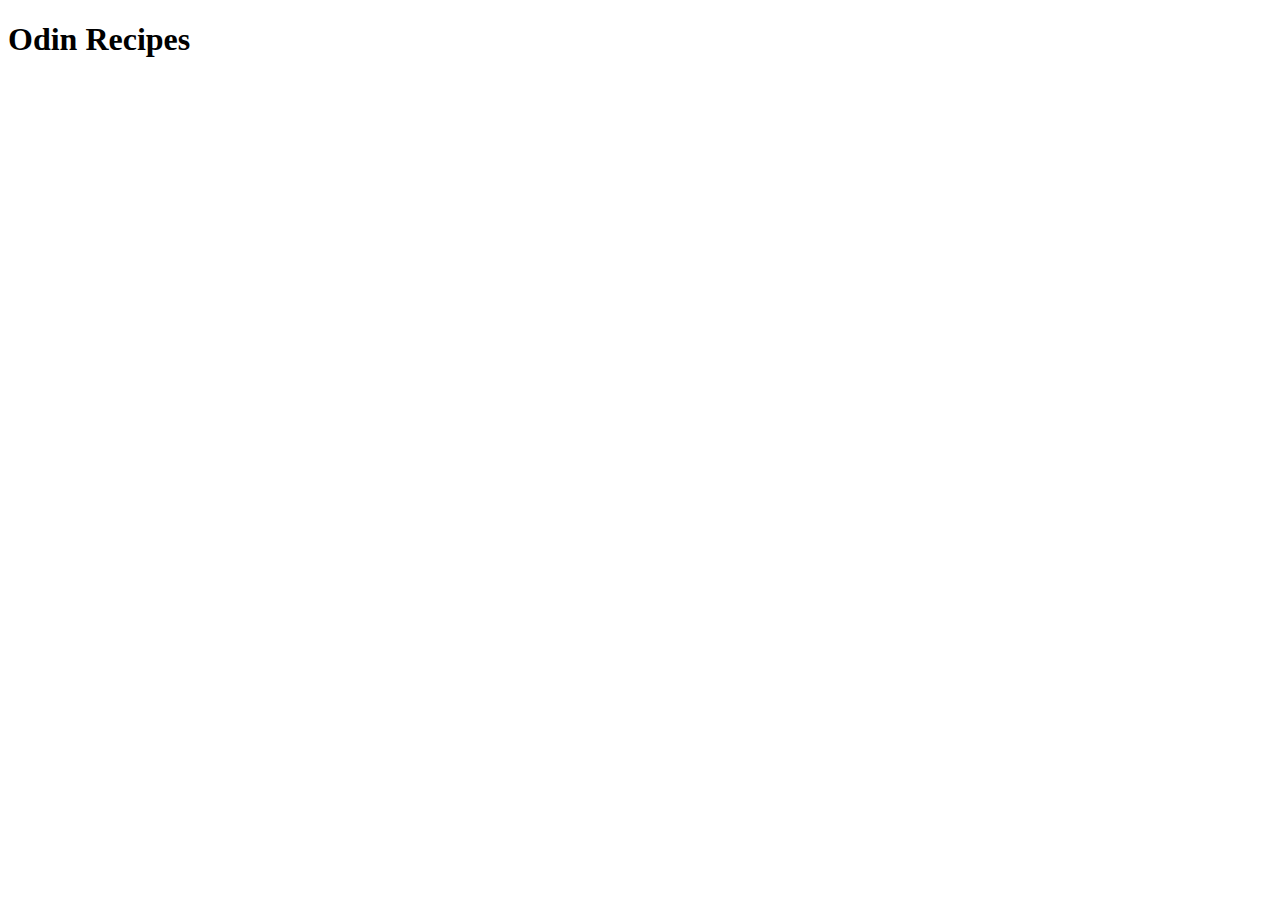
==== index.html @ 069d8fc8 "Add index.html and recipes/tamales.html" ====
<!DOCTYPE html>
<html lang="en">
<head>
    <meta charset="UTF-8">
    <meta http-equiv="X-UA-Compatible" content="IE=edge">
    <meta name="viewport" content="width=device-width, initial-scale=1.0">
    <title>Odin Recipes</title>
</head>
<body>
    <h1>Odin Recipes</h1>
</body>
</html>
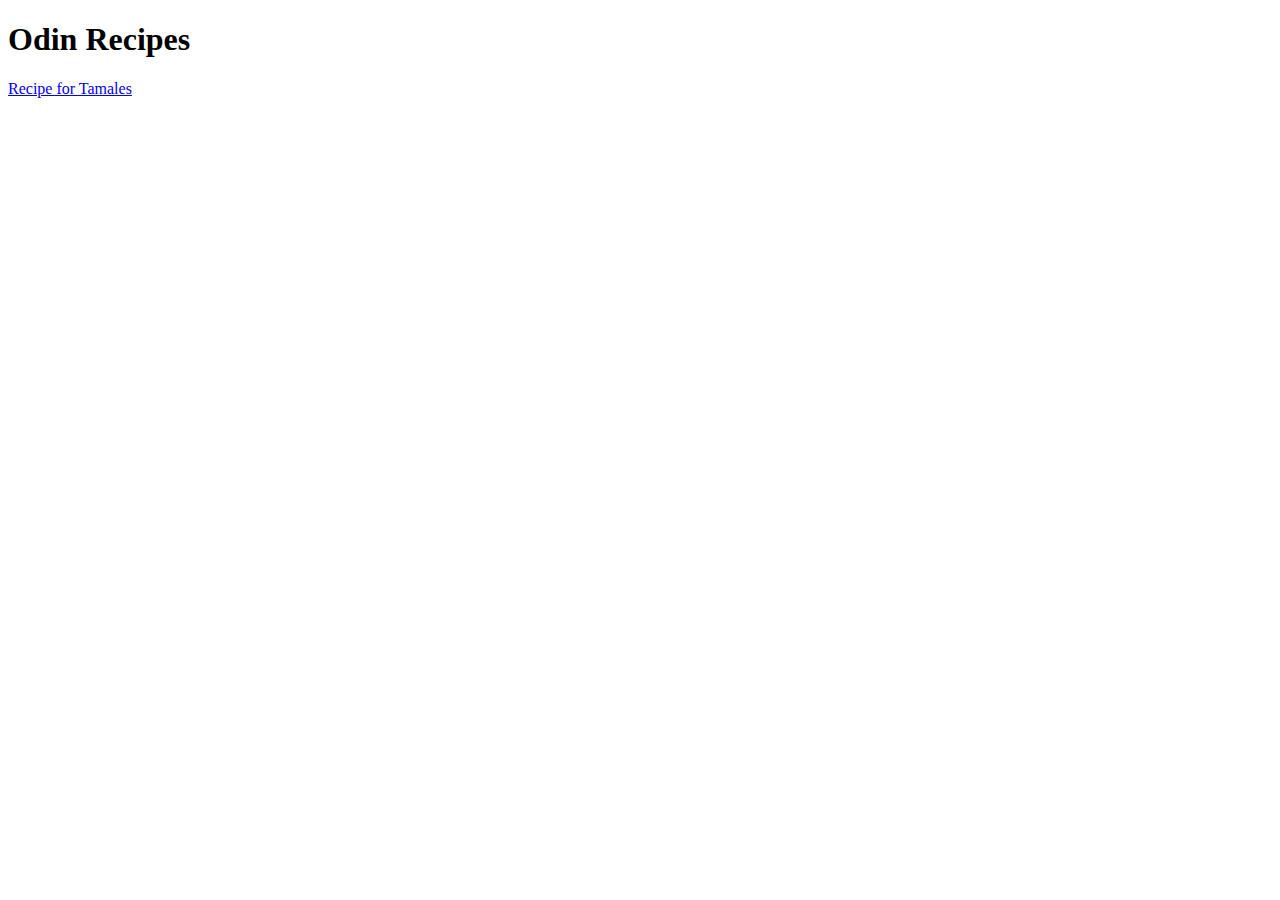
==== commit 59f33379: "Add link to recipes/tamales.html on index.html" ====
--- a/index.html
+++ b/index.html
@@ -8,5 +8,6 @@
 </head>
 <body>
     <h1>Odin Recipes</h1>
+    <a href="recipes/tamales.html">Recipe for Tamales</a>
 </body>
 </html>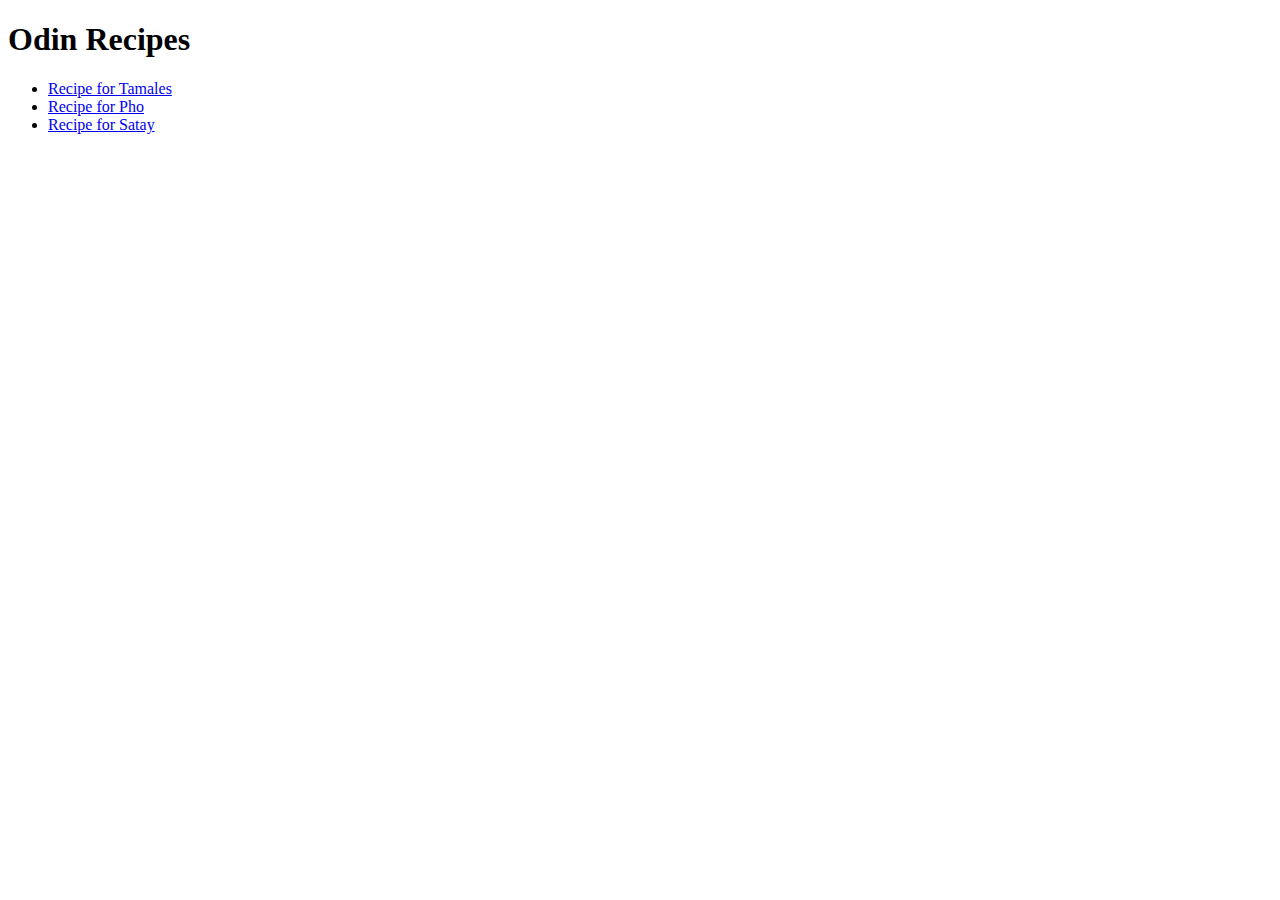
==== commit c3f95d6b: "Add link to pho.html and satay.html from index.html" ====
--- a/index.html
+++ b/index.html
@@ -8,6 +8,11 @@
 </head>
 <body>
     <h1>Odin Recipes</h1>
-    <a href="recipes/tamales.html">Recipe for Tamales</a>
+    <ul>
+        <li><a href="recipes/tamales.html">Recipe for Tamales</a></li>
+        <li><a href="recipes/pho.html">Recipe for Pho</a></li>
+        <li><a href="recipes/satay.html">Recipe for Satay</a></li>
+    </ul>
+    
 </body>
 </html>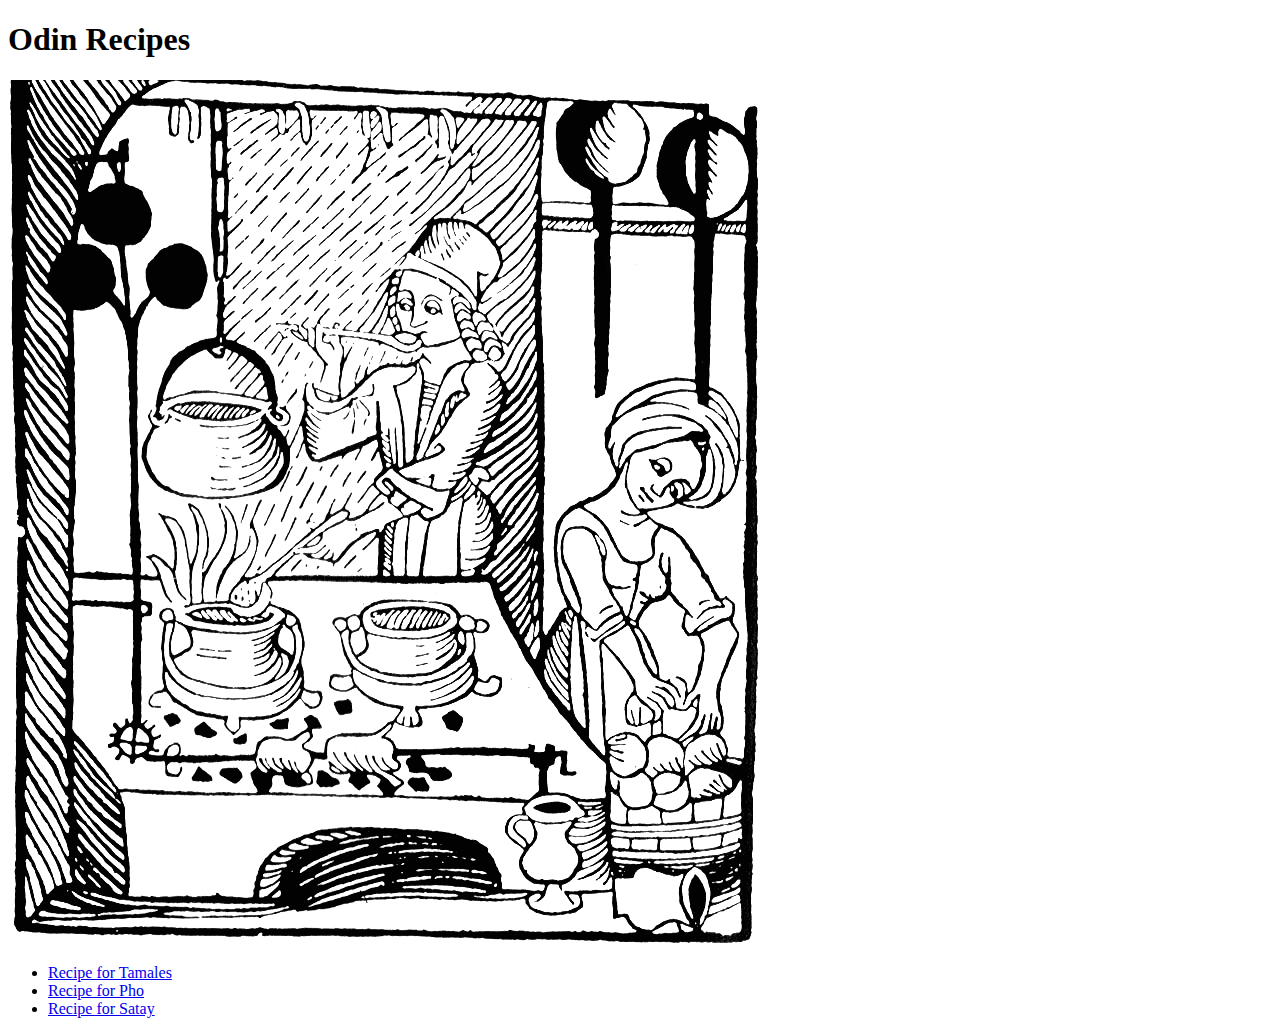
==== commit 083187e6: "Add image to index.html" ====
--- a/index.html
+++ b/index.html
@@ -8,6 +8,8 @@
 </head>
 <body>
     <h1>Odin Recipes</h1>
+    <img src="img/medievalkitchen.jpg" alt="A woodcut of a kitchen from the middle ages">
+
     <ul>
         <li><a href="recipes/tamales.html">Recipe for Tamales</a></li>
         <li><a href="recipes/pho.html">Recipe for Pho</a></li>
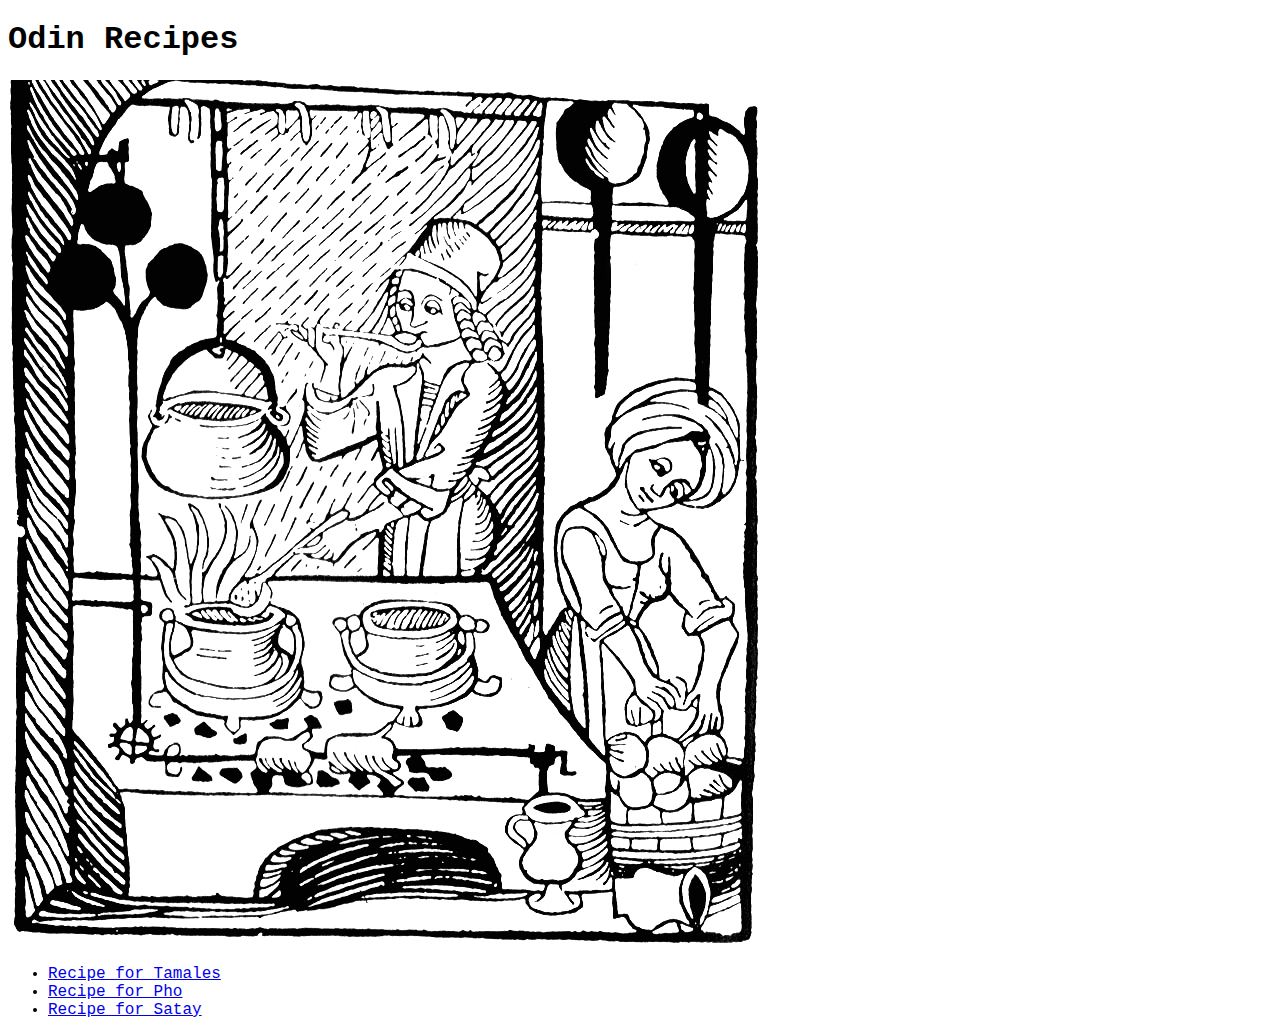
==== commit 5ca22717: "Add styles.css and link it to index.html" ====
--- a/index.html
+++ b/index.html
@@ -5,6 +5,7 @@
     <meta http-equiv="X-UA-Compatible" content="IE=edge">
     <meta name="viewport" content="width=device-width, initial-scale=1.0">
     <title>Odin Recipes</title>
+    <link rel="stylesheet" href="styles.css">
 </head>
 <body>
     <h1>Odin Recipes</h1>
--- a/styles.css
+++ b/styles.css
@@ -0,0 +1,3 @@
+body {
+    font-family: 'Courier New', Courier, monospace;
+}